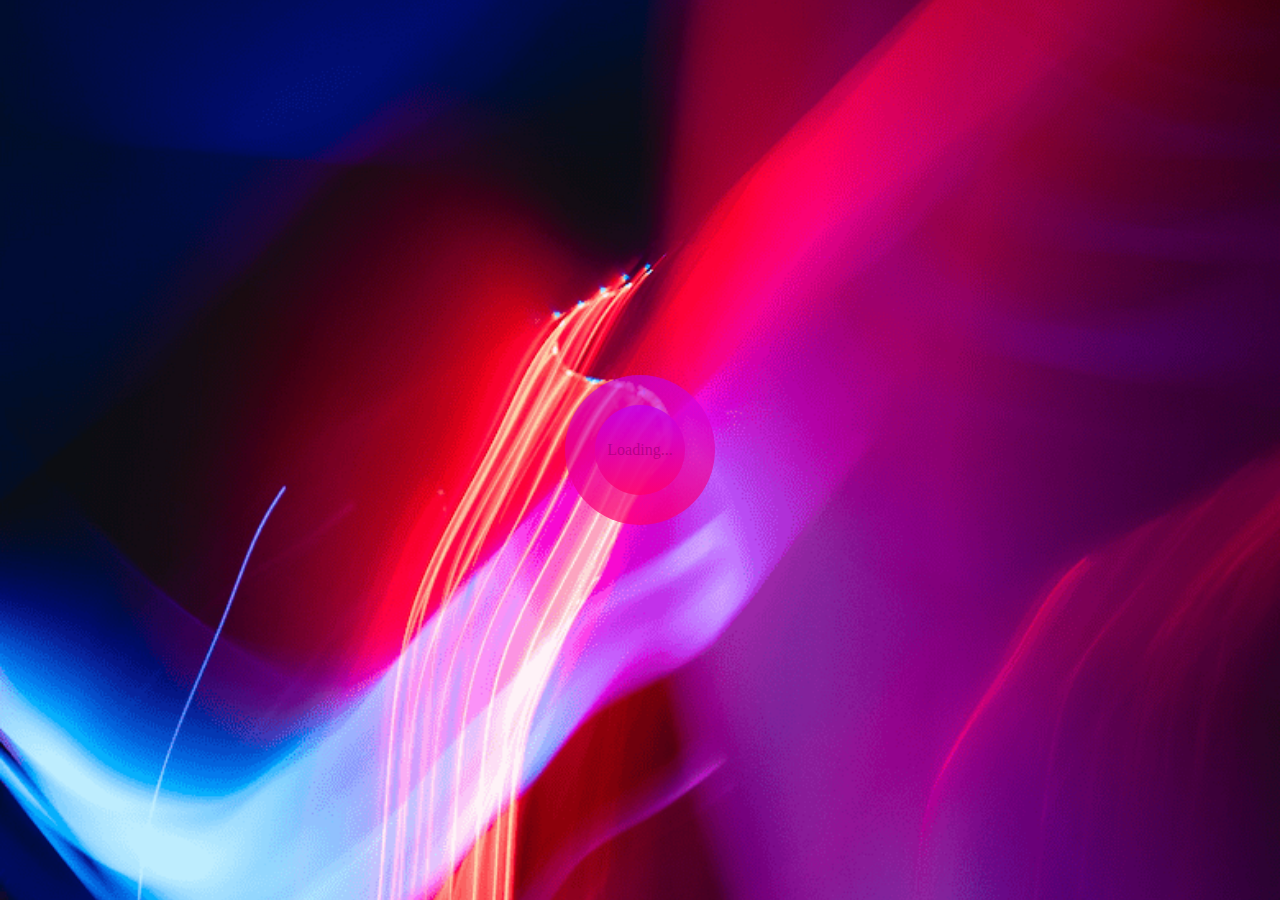
==== home.html @ 489091c6 "create loading mickey animation" ====
<!DOCTYPE html>
<html lang="en">
<head>
    <meta charset="UTF-8">
    <meta http-equiv="X-UA-Compatible" content="IE=edge">
    <meta name="viewport" content="width=device-width, initial-scale=1.0">
    <link rel="stylesheet" href="main.css">
    <title>Easyshift - An easy way to change your day</title>
</head>
<body>

    <div class="loading-mickey-container">
        <div class="loading-cicle loading-cicle1">Loading...
            <div class="loading-cicle loading-cicle2"></div>
            <div class="loading-cicle loading-cicle3"></div>
        </div>
       
    </div>

    <div class="body-page">

        <header class="header-home-page flex-row">
            <h1 class="brand">Easyshift</h1>
            
            <nav class="header-nav">
                <ul class="header-nav-container--flex">
                    <li class="header-nav-item header-nav-item1  header-nav-item--active"><a href="home.html" class="header-nav-link header-nav-link1">Home</a></li>
                    <li class="header-nav-item header-nav-item2"><a href="#" class="header-nav-link header-nav-link2">How it works</a></li>
                    <li class="header-nav-item header-nav-item3"><a href="#" class="header-nav-link header-nav-link3">Contact</a></li>               
                    <li class="header-nav-item header-nav-item4"><a href="#" class="header-nav-link header-nav-link4">My requests</a></li>               
                    <li class="header-nav-item header-nav-item5"><a href="newRequest.html" class="header-nav-link header-nav-link5">New requests</a></li>               
                </ul>
            </nav>

            <div class="menu-container">
                <div class="menu-inner flex-column">
                    <span class="menu-line line1"></span>
                    <span class="menu-line line2"></span>
                </div>
            </div>
        </header>


        <section class="notification-icon-section">
            <div class="notification-icon">
                <svg class="icon"  version="1.1" id="NOTIFICATION" xmlns="http://www.w3.org/2000/svg" xmlns:xlink="http://www.w3.org/1999/xlink" x="0px"
	 y="0px" width="200px" height="200px" viewBox="0 -300 2100 2100" enable-background="new 0 0 1800 1800" xml:space="preserve">
<g>
	<path fill="#ffff" d="M942.432,362.391c28.336,0,78.253,16.538,120.884,52.848c33.173,28.25,72.71,77.44,72.71,151.333
		c0,17.307,14.031,31.336,31.336,31.336c17.312,0,31.336-14.029,31.336-31.336c0-175.203-166.831-266.854-256.266-266.854
		c-17.304,0-31.336,14.028-31.336,31.336C911.096,348.362,925.128,362.391,942.432,362.391z"/>
	<path fill="#ffff" d="M1555.292,1240.33c-11.603-18.885-24.035-39.138-36.538-60.862c-1.408-5.24-4.108-9.945-7.79-13.722
		c-49.513-88.479-97.741-200.637-97.741-344.862c0-339.747-187.438-622.592-438.45-681.168
		c7.458-12.796,11.813-27.633,11.813-43.511c0-47.816-38.768-86.576-86.583-86.576c-47.813,0-86.581,38.759-86.581,86.576
		c0,15.878,4.35,30.715,11.813,43.511c-251.011,58.576-438.455,341.421-438.455,681.168c0,188.204-82.117,321.858-142.074,419.446
		c-47.275,76.945-81.431,132.54-53.413,182.688c34.706,62.133,150.24,84.154,527.356,89.08
		c-11.577,25.247-18.085,53.287-18.085,82.834c0,109.974,89.466,199.439,199.438,199.439c109.971,0,199.432-89.466,199.432-199.439
		c0-29.547-6.505-57.587-18.09-82.834c377.126-4.926,492.65-26.947,527.361-89.08
		C1636.728,1372.87,1602.566,1317.275,1555.292,1240.33z M900.002,1731.698c-75.415,0-136.767-61.352-136.767-136.767
		c0-30.793,10.234-59.236,27.477-82.121c34.47,0.25,70.82,0.385,109.26,0.424c0.021,0,0.039,0,0.061,0
		c38.438-0.039,74.783-0.174,109.26-0.424c17.231,22.885,27.471,51.328,27.471,82.121
		C1036.763,1670.347,975.412,1731.698,900.002,1731.698z M1553.997,1392.455c-5.909,10.575-33.067,30.156-148.601,42.466
		c-80.962,8.635-194.844,13.343-368.712,14.981c-41.952,0.395-87.355,0.612-136.683,0.66c-49.33-0.048-94.734-0.266-136.688-0.66
		c-173.864-1.639-287.75-6.347-368.713-14.981c-115.524-12.31-142.686-31.891-148.596-42.466
		c-10.098-18.081,20.114-67.255,52.102-119.314c10.208-16.613,21.303-34.704,32.686-54.227h131.308
		c17.307,0,31.335-14.029,31.335-31.336c0-17.309-14.029-31.337-31.335-31.337H365.03c44.478-87.962,84.421-199.001,84.421-335.357
		c0-165.03,47.721-321.097,134.371-439.463c84.238-115.071,196.471-182.333,316.179-189.546
		c119.712,7.213,231.939,74.476,316.182,189.546c86.646,118.366,134.367,274.434,134.367,439.463
		c0,136.356,39.939,247.396,84.424,335.357H598.516c-17.308,0-31.336,14.028-31.336,31.337c0,17.307,14.028,31.336,31.336,31.336
		h870.699c11.375,19.522,22.479,37.609,32.683,54.221C1533.88,1325.2,1564.098,1374.374,1553.997,1392.455z"/>
</g>
</svg>
            </div>
        </section>


        <main class="main-home">

            <div class="main-page-home">
              
                <section class="search-bar-section">
                    <p class="search-bar-title">Search</p>
                    
                    <div class="search-bar-container">
                        <form action="#" class="search-form">
                            <input type="date"  name="input-search-bar" id="input-search-bar">
                            <span id="search-btn">🔍</span>
                        </form>
                    </div>
                </section>

                <section class="button-close-watchNotification-container">
                    <div class="button-close-watchNotification">
                        <svg width="24" height="24" fill="none" viewBox="0 0 24 24">
                            <path stroke="#fff" stroke-linecap="round" stroke-linejoin="round" stroke-width="1.5" d="M9.25 4.75L4.75 9L9.25 13.25"></path>
                            <path stroke="#fff" stroke-linecap="round" stroke-linejoin="round" stroke-width="1.5" d="M5.5 9H15.25C17.4591 9 19.25 10.7909 19.25 13V19.25"></path>
                          </svg>
                          
                    </div>
                </section>
                

                <section class="notification-section">
                    <p class="notification-title">Notifications</p>
                    <p class="notification-close-btn">X</p>
                    <div class="notification-container">
                        <div class="notification-inner" id="notification-inner">
                            
                            <!-- here all notification from javascript-->

                        </div>
                    </div>
                </section>

                <section class="info-text-section-noCards" id="info-text-section-noCards">
                    <p class="info-text-noCards">Aucune requete a ete trouvèe 
                        <br> 
                    </p>
                    <button class="info-Btn-noCards-NewRequestlink">
                        <a href="newRequest.html">Create Request</a>
                    </button>
                </section>

                <!------------------------ 
                    REQUEST SECTION
                ------------------------>

                <section class="main-requests">

                    <div class="requests-container">
                        <ul class="request-list">

                            <!---------------------------
                                INITIALIZE CARD
                            ------------------------>

                        </ul>
                    </div>
                </section>

               
            </div>
        </main>
    </div>

<script src="https://ajax.googleapis.com/ajax/libs/jquery/3.6.1/jquery.min.js"></script>
<script src="/Js/menu.js"></script>
<script src="/Js/main.js"></script>
<script src="/Js/notification.js"></script>
<script src="/Js/sendComment.js"></script>
</body>
</html>
---- main.css ----
* {
  box-sizing: border-box;
  margin: 0;
  padding: 0;
}

html {
  background-color: #181818;
  background-image: url(/images/icons/pexels-bruno-thethe-1910236\ \(1\).png);
  background-position: center center;
  background-repeat: no-repeat;
  background-size: cover;
  background-attachment: fixed;
}

.body-page {
  width: 100vw;
  height: 100vh;
  overflow-x: hidden;
}

ul {
  list-style: none;
}

a {
  text-decoration: none;
  color: aliceblue;
}

.flex-row {
  display: flex;
  flex-direction: row;
}

.flex-column {
  display: flex;
  flex-direction: column;
}

.space-between {
  justify-content: space-between;
}

.align-center {
  align-items: center;
}

.loading-mickey-container {
  width: 150px;
  height: 150px;
  position: absolute;
  top: 50%;
  left: 50%;
  z-index: 100;
  transform: translate(-50%, -50%);
  display: none;
}

.loading-cicle1 {
  width: 100%;
  height: 100%;
  border-radius: 50%;
  background-color: rgb(196, 1, 235);
  position: relative;
  background: linear-gradient(rgba(196, 1, 235, 0.637), rgba(255, 0, 106, 0.712));
  z-index: 10;
  display: flex;
  justify-content: center;
  align-items: center;
}

.loading-cicle2 {
  width: 60%;
  height: 60%;
  border-radius: 50%;
  background: linear-gradient(rgba(196, 1, 235, 0.562), rgba(255, 0, 106, 0.541));
  position: absolute;
  top: 50%;
  left: 50%;
  transform: translate(-50%, -50%);
  animation: move2 1s cubic-bezier(0.39, 0.575, 0.565, 1) infinite alternate;
}

.loading-cicle3 {
  width: 60%;
  height: 60%;
  border-radius: 50%;
  background: linear-gradient(rgba(196, 1, 235, 0.562), rgba(255, 0, 106, 0.541));
  position: absolute;
  top: 50%;
  left: 50%;
  transform: translate(-50%, -50%);
  animation: move3 1s cubic-bezier(0.39, 0.575, 0.565, 1) infinite alternate;
}

@keyframes move2 {
  from {
    top: 50%;
    left: 50%;
    filter: hue-rotate(-35deg);
  }
  to {
    top: -10px;
    left: -10px;
    filter: hue-rotate(0deg);
  }
}
@keyframes move3 {
  from {
    top: 50%;
    left: 50%;
    filter: hue-rotate(-35deg);
  }
  to {
    top: -10px;
    left: 160px;
    filter: hue-rotate(0deg);
  }
}
.header-home-page {
  align-items: center;
  justify-content: space-between;
  padding: 10px 30px;
  height: 60px;
  background-color: rgba(0, 0, 0, 0.516);
  -webkit-backdrop-filter: blur(8px);
          backdrop-filter: blur(8px);
  position: sticky;
  top: 0;
  left: 0;
  z-index: 10;
}

.brand {
  color: rgb(7, 61, 240);
}

.header-nav-container--flex {
  display: flex;
  flex-direction: row;
  align-items: center;
  justify-content: center;
  gap: 20px;
  max-width: 100vw;
  overflow: hidden;
}

.header-nav-item--active {
  border-bottom: 2px solid rgb(7, 61, 240);
  padding: 2px;
}

.menu-container {
  height: 35px;
  width: 35px;
  cursor: pointer;
  z-index: 50;
}

.menu-inner {
  z-index: 50;
  width: 35px;
  height: 35px;
  align-items: center;
  justify-content: center;
  gap: 10px;
}

.menu-line {
  width: 100%;
  height: 2px;
  background-color: aliceblue;
  transition: transform 0.3s ease;
}
.menu-line:first-child.toggle-menu {
  transform: rotate(-45deg) translateX(-8px);
}
.menu-line:last-child.toggle-menu {
  transform: rotate(45deg) translateX(-7px);
}

@media screen and (min-width: 769px) {
  .menu-container {
    display: none;
  }
  .login-container {
    height: 70%;
    gap: 20px;
  }
  .form-login-section {
    margin-top: 100px;
  }
}
@media screen and (max-width: 768px) {
  .header-nav {
    width: 100%;
    height: 100vh;
    position: absolute;
    top: 0;
    left: 100%;
    display: flex;
    flex-direction: column;
  }
  .header-nav.toggle-menu {
    left: 0;
    background-color: black;
  }
  .header-nav-container--flex {
    display: flex;
    flex-direction: column;
    width: 100vw;
    height: 100vh;
    background-color: rgb(0, 0, 0);
    display: flex;
    flex-direction: column;
    align-items: center;
    justify-content: center;
    gap: 30px;
  }
  .header-nav-container--flex .header-nav-item {
    padding: 10px;
    font-size: large;
  }
  .notification-section {
    width: 100%;
  }
  .request-item {
    max-width: 250px;
    background-color: rgba(4, 4, 4, 0.234);
    -webkit-backdrop-filter: blur(50px);
            backdrop-filter: blur(50px);
    border-radius: 16px;
    margin-top: 10px;
    flex-shrink: 0;
    min-width: 250px;
    margin-bottom: 20px;
  }
  .text-login-title-section {
    padding-top: 0;
  }
  .notification-section.toggle-notifications {
    width: 100vw;
  }
}
.search-bar-section {
  display: flex;
  flex-direction: column;
  align-items: center;
  justify-content: center;
  gap: 0;
  padding: 10px;
  background-color: rgba(27, 58, 231, 0.158);
  -webkit-backdrop-filter: blur(8px);
          backdrop-filter: blur(8px);
  position: sticky;
  width: 100vw;
  height: 100%;
  top: 50px;
  z-index: 10;
  gap: 7px;
}

.search-bar-container {
  background-color: rgb(255, 255, 255);
}

.search-bar-title {
  text-align: center;
  color: rgb(236, 17, 170);
  font-size: 0.9em;
}

.search-form #input-search-bar {
  -webkit-appearance: none;
     -moz-appearance: none;
          appearance: none;
  border: none;
  padding: 5px;
  width: 150px;
}
.search-form #input-search-bar:focus {
  outline: none;
}

#search-btn {
  margin-right: 10px;
  width: -moz-fit-content;
  width: fit-content;
  height: 100%;
  cursor: pointer;
}

.notification-icon-section {
  position: fixed;
  top: 70px;
  right: 28px;
  width: 40px;
  height: 40px;
  cursor: pointer;
  z-index: 100;
}

.notification-icon {
  width: 100%;
  height: 100%;
  border-radius: 50%;
  display: flex;
  justify-content: center;
  align-items: center;
}
.notification-icon.hasNotification {
  box-shadow: 0 0 20px rgb(255, 72, 0);
  animation: visibility 1s infinite alternate ease;
}
.notification-icon svg {
  width: 100%;
  height: 100%;
  margin-left: 6px;
}
.notification-icon svg path {
  width: 100%;
}

@keyframes visibility {
  from {
    opacity: 0;
  }
  to {
    opacity: 1;
  }
}
.notification-section {
  position: fixed;
  background-color: #1d1c1c;
  top: 0;
  width: 460px;
  z-index: 20;
  left: 100%;
  cursor: pointer;
}
.notification-section.toggle-notifications {
  left: 0%;
  height: 100vh;
}
@media screen and (max-width: 768px) {
  .notification-section.toggle-notifications {
    left: 0%;
    height: 100vh;
    position: absolute;
    width: 100%;
  }
}

.notification-title {
  color: aliceblue;
  padding: 18px;
  float: left;
  font-size: large;
}

.notification-close-btn {
  color: aliceblue;
  text-align: end;
  padding-right: 20px;
  float: right;
  margin-top: 13px;
  cursor: pointer;
  font-size: 1.5em;
  font-weight: 900;
  font-style: normal;
  font-family: "Trebuchet MS", "Lucida Sans Unicode", "Lucida Grande", "Lucida Sans", Arial, sans-serif;
}

.notification-container {
  background-color: rgba(66, 66, 66, 0.637);
  height: -moz-fit-content;
  height: fit-content;
  margin-top: 60px;
  overflow-x: hidden;
}

.notification-inner {
  overflow-x: hidden;
  height: 100vh;
}

figure.notification-card {
  color: aliceblue;
  display: flex;
  flex-direction: row;
  align-items: center;
  justify-content: space-between;
  gap: none;
  border-top: 2px solid white;
  padding-top: 18px;
  padding-bottom: 15px;
  padding-left: 10px;
  padding-right: 10px;
}

.notification-first-letter {
  border-radius: 50%;
  flex-shrink: 0;
  border: 2px solid rgb(7, 61, 240);
  width: 30px;
  height: 30px;
  display: flex;
  flex-direction: row;
  align-items: center;
  justify-content: center;
  gap: none;
  text-transform: capitalize;
}

figcaption.notification-body {
  padding: 0 10px;
  text-align: center;
}
figcaption.notification-body::first-letter {
  text-transform: capitalize;
}

.delete-notification {
  width: 30px;
  height: 30px;
  display: flex;
  flex-direction: row;
  align-items: center;
  justify-content: center;
  gap: none;
  border-radius: 8px;
  font-weight: 900;
  font-style: normal;
  cursor: pointer;
  background-image: url(/images/icons/trash.webp);
  background-repeat: no-repeat;
  background-size: 100%;
  background-position: center center;
}

.button-close-watchNotification-container {
  width: 100vw;
  height: 40px;
  display: flex;
  justify-content: flex-start;
  padding-left: 50px;
  margin-top: 12px;
  display: none;
}

.button-close-watchNotification {
  width: 40px;
  height: inherit;
  background-color: rgb(0, 104, 196);
  cursor: pointer;
  border-radius: 50%;
  display: flex;
  justify-content: center;
  align-items: center;
}
.button-close-watchNotification svg {
  width: 100%;
  height: 80%;
}

.dateNotification {
  color: rgb(19, 19, 19);
  margin-left: 10px;
  font-size: 12px;
}

#info-text-section-noCards {
  text-align: center;
  margin-top: 100px;
  display: none;
}

.info-text-noCards {
  margin-bottom: 50px;
  color: aliceblue;
}

.info-Btn-noCards-NewRequestlink {
  background-color: rgb(7, 61, 240);
  padding: 10px;
  border-radius: 8px;
  -webkit-appearance: none;
     -moz-appearance: none;
          appearance: none;
}
.info-Btn-noCards-NewRequestlink a {
  font-weight: bold;
}

main.toggle-menu {
  display: none;
}

.main-requests {
  width: 100vw;
  margin: auto;
  padding-top: 50px;
  z-index: 0;
}

.request-list {
  display: flex;
  flex-direction: column-reverse;
  align-items: center;
  justify-content: center;
  gap: 40px;
}
.request-list::-webkit-scrollbar {
  display: none;
}

.request-item {
  max-width: 300px;
  background-color: rgba(4, 4, 4, 0.234);
  -webkit-backdrop-filter: blur(50px);
          backdrop-filter: blur(50px);
  border-radius: 16px;
  margin-top: 40px;
  flex-shrink: 0;
  min-width: 280px;
  margin-bottom: 20px;
  z-index: 0;
}
.request-item.toggleLockCard {
  box-shadow: 0 0 10px rgb(255, 208, 0);
}

article.request-card-container {
  width: 85%;
  border-radius: 16px;
  margin: auto;
  color: whitesmoke;
}

.card-header {
  align-items: center;
  margin-bottom: 20px;
  padding: 10px;
}

.card-first-letter {
  border: 2px solid rgb(7, 61, 240);
  width: 40px;
  height: 40px;
  display: flex;
  flex-direction: row;
  align-items: center;
  justify-content: center;
  gap: none;
  font-size: 20px;
  border-radius: 50%;
  flex-shrink: 0;
  background-color: #181818;
  text-transform: uppercase;
}

.card-username {
  font-size: 1.2em;
  text-align: center;
  width: 100%;
  text-transform: capitalize;
}

.delete-icon {
  width: 30px;
  height: 30px;
  flex-shrink: 0;
  display: flex;
  flex-direction: row;
  align-items: center;
  justify-content: center;
  gap: none;
  font-size: 3em;
  cursor: pointer;
  background-image: url(/images/icons/trash.webp);
  background-repeat: no-repeat;
  background-size: 100%;
  background-position: center center;
}

.card-main-down {
  margin-top: 10px;
  margin-bottom: 20px;
}

.card-form-comment {
  background-color: white;
  padding: 5px 0px;
  display: flex;
  align-items: center;
  justify-content: space-between;
  border-radius: 8px;
}

#card-input-comment {
  -webkit-appearance: none;
     -moz-appearance: none;
          appearance: none;
  border-color: none;
  border: 0px;
  text-indent: 5px;
}
#card-input-comment:focus {
  border: none;
  border-color: none;
  -webkit-appearance: none;
     -moz-appearance: none;
          appearance: none;
  outline: none;
}

.card-input-comments-btn-send {
  /* background: blanchedalmond; */
  cursor: pointer;
  /* padding-right: 10px; */
  /* font-size: 1.3em; */
  width: 28px;
  height: 28px;
  /* height: 10px; */
  margin-right: 10px;
  fill: rgb(7, 61, 240);
  background-image: url(/images/icons/paper-plane-regular.svg);
  background-repeat: no-repeat;
  background-size: 100%;
  background-position: center center;
}

.comment-lenght-info {
  padding-top: 5px;
  margin-left: 5px;
  font-size: 12px;
}

.card-comments-container {
  font-size: 1.4em;
}

.card-icon-comments {
  cursor: pointer;
  margin-bottom: 10px;
  text-align: right;
}

.comment-text-section {
  height: -moz-fit-content;
  height: fit-content;
  width: 100%;
  display: none;
}
.comment-text-section.toggleComments {
  display: block;
}

.comment-list {
  width: 100%;
  padding-top: 20px;
}

.comment-item {
  display: flex;
  flex-direction: column;
  align-items: flex-start;
  width: 100%;
  background-color: rgba(134, 134, 134, 0.185);
  padding: 10px 7px;
  -webkit-backdrop-filter: blur(10px);
          backdrop-filter: blur(10px);
}
.comment-item:nth-child(odd) {
  background-color: rgba(189, 186, 186, 0.192);
}
.comment-item.comment-blocked {
  box-shadow: inset 0 0 100px rgb(255, 208, 0);
}

.comment-header-section {
  width: 100%;
  display: flex;
  flex-direction: row;
  justify-content: space-between;
  font-size: 1.1em;
  align-items: center;
  padding: 10px 10px;
}

.comment-header-left {
  display: flex;
  gap: 15px;
}

.comment-first-letter {
  border-radius: 50%;
  border: 2px solid rgb(214, 214, 214);
  width: 30px;
  height: 30px;
  display: flex;
  flex-direction: row;
  align-items: center;
  justify-content: center;
  gap: none;
  color: aliceblue;
  text-transform: uppercase;
}

.comment-username {
  display: flex;
  flex-direction: row;
  align-items: center;
  justify-content: center;
  gap: none;
  color: rgb(255, 255, 255);
  text-transform: capitalize;
}

.comment-blockBtn {
  font-size: 1.4em;
  cursor: pointer;
  opacity: 0.5;
}
.comment-blockBtn.toggleLockBtn {
  opacity: 1;
  box-shadow: 0 0 10px rgb(255, 208, 0), inset 0 0 100px rgb(19, 19, 17);
}

.comment-body-section {
  margin: auto;
  color: rgba(219, 218, 218, 0.884);
  text-align: center;
  width: 100%;
  padding: 2px;
  display: flex;
  flex-direction: row;
  align-items: center;
  justify-content: center;
  gap: none;
}

.newRequest-title-container {
  text-align: center;
  padding-top: 15px;
  color: aliceblue;
  font-size: 0.8em;
}

.form-section {
  width: 100vw;
  height: -moz-fit-content;
  height: fit-content;
  padding-top: 20px;
}

.inner-form-section {
  width: 80%;
  height: 80%;
  display: flex;
  align-items: center;
  margin: auto;
}

form#form-newRequest {
  width: 100%;
  display: flex;
  flex-direction: column;
}

.inputs-container-form-newRequest {
  width: 100%;
  flex-wrap: wrap;
  display: flex;
  flex-direction: column;
  align-items: center;
}

#form-submit {
  padding: 10px;
  border-radius: 8px;
  -webkit-appearance: none;
     -moz-appearance: none;
          appearance: none;
  outline: none;
  border: 1px solid white;
  background-color: #04248d;
  color: aliceblue;
  width: 200px;
  margin: auto;
  margin-top: 60px;
  font-weight: 900;
  cursor: pointer;
}

.form-inputs-container {
  margin: auto;
  width: 40%;
  flex-wrap: wrap;
  display: flex;
  flex-direction: column;
  align-items: center;
  justify-content: left;
  min-width: 300px;
  gap: 10px;
  margin: auto;
  text-align: left;
  max-width: 800px;
}
.form-inputs-container input {
  width: 70%;
  min-width: 300px;
  max-width: 600px;
  height: 35px;
  border-radius: 8px;
  text-indent: 10px;
  -webkit-appearance: none;
     -moz-appearance: none;
          appearance: none;
  border: none;
  outline: none;
  margin-bottom: 40px;
}
.form-inputs-container label {
  width: 70%;
  min-width: 300px;
  max-width: 600px;
  color: aliceblue;
  align-self: left;
}

@media screen and (max-width: 374px) {
  .newRequest-title-container {
    text-align: center;
    padding-top: 15px;
    color: aliceblue;
    font-size: 0.8em;
  }
  .form-section {
    width: 50vw;
    height: -moz-fit-content;
    height: fit-content;
    padding-top: 20px;
  }
  .inner-form-section {
    width: 80%;
    height: 80%;
    display: flex;
    align-items: center;
    margin: auto;
  }
  form#form-newRequest {
    width: 100vw;
    display: flex;
    flex-direction: column;
  }
  .inputs-container-form-newRequest {
    width: 80%;
    flex-wrap: wrap;
    display: flex;
    flex-direction: column;
    align-items: center;
  }
  #form-submit {
    padding: 10px;
    border-radius: 8px;
    -webkit-appearance: none;
       -moz-appearance: none;
            appearance: none;
    outline: none;
    border: 1px solid white;
    background-color: #04248d;
    color: aliceblue;
    width: 200px;
    margin: auto;
    margin-top: 0px;
    font-weight: 900;
    cursor: pointer;
  }
  .form-inputs-container {
    margin: auto;
    width: 40%;
    flex-wrap: wrap;
    display: flex;
    flex-direction: column;
    align-items: center;
    justify-content: left;
    min-width: 300px;
    gap: 2px;
    margin: auto;
    text-align: left;
    max-width: 800px;
  }
  .form-inputs-container input {
    width: 50%;
    min-width: 280px;
    max-width: 600px;
    height: 35px;
    border-radius: 8px;
    text-indent: 10px;
    -webkit-appearance: none;
       -moz-appearance: none;
            appearance: none;
    border: none;
    outline: none;
    margin-bottom: 40px;
  }
  .form-inputs-container label {
    width: 70%;
    min-width: 300px;
    max-width: 600px;
    color: aliceblue;
    align-self: left;
  }
}
.body-page-login {
  width: 100vw;
  height: 100vh;
}

.login-container {
  width: 100%;
  display: flex;
  flex-direction: column;
  align-items: center;
  justify-content: space-evenly;
  height: 100%;
}

.text-login-title-section {
  width: 100%;
  padding-top: 20px;
}
.text-login-title-section figure {
  font-size: calc(17px + 0.7vw);
}

.login-section {
  width: 100%;
  display: flex;
  flex-direction: column;
  align-items: center;
  justify-content: center;
  gap: 10px;
  flex-wrap: wrap;
}
.login-section figure {
  display: flex;
  flex-direction: column;
  align-items: center;
  justify-content: center;
  gap: 30px;
  color: aliceblue;
}

.brand-title {
  color: #315ff9;
}

figcaption.brand-caption {
  border-bottom: 2px solid rgb(7, 61, 240);
  padding-bottom: 10px;
}

.login-form-title {
  font-size: calc(15px + 1vw);
  color: aliceblue;
}

#form-login {
  border: 1px solid white;
  padding: 20px;
  background-color: cornflowerblue;
  display: flex;
  flex-direction: column;
  align-items: center;
  justify-content: center;
  gap: 10px;
}
#form-login input {
  min-width: 250px;
  height: 35px;
  border-radius: 8px;
  margin-bottom: 18px;
}
#form-login input.input-submit-login {
  min-width: 220px;
  background-color: rgb(7, 61, 240);
  color: aliceblue;
  font-weight: 900;
}
#form-login input:not(.input-submit-login) {
  text-indent: 10px;
}
#form-login p.text-redirect-to-login {
  font-size: 1.5em;
  color: aliceblue;
}
#form-login p.text-redirect-to-login a {
  color: #faf763;
  text-decoration: underline;
}
#form-login label {
  text-align: center;
  color: red;
  display: none;
}
#form-login label.inputError {
  display: block;
}

.help-login {
  background-color: rgba(100, 148, 237, 0.219);
  position: absolute;
  right: 20px;
  top: 20px;
  padding: 5px;
  border: 1px solid rgba(255, 255, 255, 0.5);
}/*# sourceMappingURL=main.css.map */
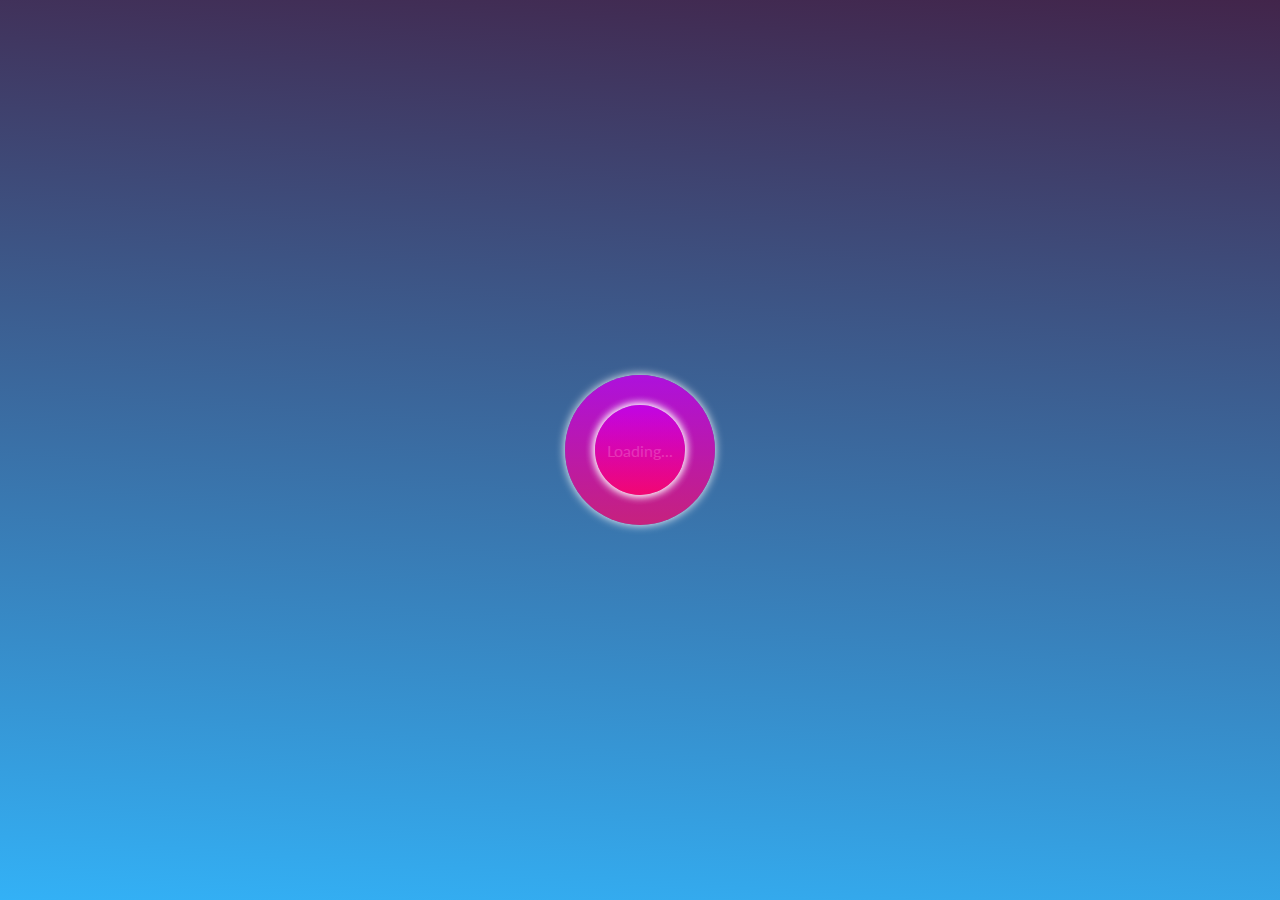
==== commit d4011169: "finish easyshift : nedd to check all texts" ====
--- a/home.html
+++ b/home.html
@@ -25,8 +25,8 @@
             <nav class="header-nav">
                 <ul class="header-nav-container--flex">
                     <li class="header-nav-item header-nav-item1  header-nav-item--active"><a href="home.html" class="header-nav-link header-nav-link1">Home</a></li>
-                    <li class="header-nav-item header-nav-item2"><a href="#" class="header-nav-link header-nav-link2">How it works</a></li>
-                    <li class="header-nav-item header-nav-item3"><a href="#" class="header-nav-link header-nav-link3">Contact</a></li>               
+                    <li class="header-nav-item header-nav-item2"><a href="HowItWorks.html" class="header-nav-link header-nav-link2">How it works</a></li>
+                    <li class="header-nav-item header-nav-item3"><a href="mailto:formante.marco@gmail.com" class="header-nav-link header-nav-link3">Contact</a></li>               
                     <li class="header-nav-item header-nav-item4"><a href="#" class="header-nav-link header-nav-link4">My requests</a></li>               
                     <li class="header-nav-item header-nav-item5"><a href="newRequest.html" class="header-nav-link header-nav-link5">New requests</a></li>               
                 </ul>
@@ -147,6 +147,6 @@
 <script src="/Js/menu.js"></script>
 <script src="/Js/main.js"></script>
 <script src="/Js/notification.js"></script>
-<script src="/Js/sendComment.js"></script>
+
 </body>
 </html>--- a/main.css
+++ b/main.css
@@ -1,3 +1,4 @@
+@import url("https://fonts.googleapis.com/css2?family=Lato:ital,wght@0,300;0,400;0,700;0,900;1,300;1,400;1,700;1,900&display=swap");
 * {
   box-sizing: border-box;
   margin: 0;
@@ -5,17 +6,16 @@
 }
 
 html {
-  background-color: #181818;
-  background-image: url(/images/icons/pexels-bruno-thethe-1910236\ \(1\).png);
-  background-position: center center;
-  background-repeat: no-repeat;
-  background-size: cover;
-  background-attachment: fixed;
+  background: linear-gradient(4deg, rgb(51, 177, 246), rgb(66, 37, 75)) no-repeat fixed;
+  overflow-x: hidden;
+  font-family: Lato, Arial, "Times New Roman", Times, serif, Helvetica, sans-serif;
+  max-width: 100vw;
+  scroll-behavior: smooth;
 }
 
 .body-page {
   width: 100vw;
-  height: 100vh;
+  min-height: 100vh;
   overflow-x: hidden;
 }
 
@@ -23,7 +23,7 @@
   list-style: none;
 }
 
-a {
+a:not(.explication-list a) {
   text-decoration: none;
   color: aliceblue;
 }
@@ -55,6 +55,11 @@
   z-index: 100;
   transform: translate(-50%, -50%);
   display: none;
+  color: aliceblue;
+}
+
+.loading-cicle {
+  box-shadow: 0 0 10px white;
 }
 
 .loading-cicle1 {
@@ -63,7 +68,7 @@
   border-radius: 50%;
   background-color: rgb(196, 1, 235);
   position: relative;
-  background: linear-gradient(rgba(196, 1, 235, 0.637), rgba(255, 0, 106, 0.712));
+  background: linear-gradient(rgba(196, 1, 235, 0.837), rgba(255, 0, 106, 0.712));
   z-index: 10;
   display: flex;
   justify-content: center;
@@ -126,14 +131,13 @@
   background-color: rgba(0, 0, 0, 0.516);
   -webkit-backdrop-filter: blur(8px);
           backdrop-filter: blur(8px);
-  position: sticky;
   top: 0;
   left: 0;
   z-index: 10;
 }
 
 .brand {
-  color: rgb(7, 61, 240);
+  color: rgb(240, 7, 135);
 }
 
 .header-nav-container--flex {
@@ -147,7 +151,7 @@
 }
 
 .header-nav-item--active {
-  border-bottom: 2px solid rgb(7, 61, 240);
+  border-bottom: 2px solid rgb(240, 7, 135);
   padding: 2px;
 }
 
@@ -253,7 +257,6 @@
   background-color: rgba(27, 58, 231, 0.158);
   -webkit-backdrop-filter: blur(8px);
           backdrop-filter: blur(8px);
-  position: sticky;
   width: 100vw;
   height: 100%;
   top: 50px;
@@ -267,7 +270,7 @@
 
 .search-bar-title {
   text-align: center;
-  color: rgb(236, 17, 170);
+  color: rgb(255, 255, 255);
   font-size: 0.9em;
 }
 
@@ -293,12 +296,17 @@
 
 .notification-icon-section {
   position: fixed;
-  top: 70px;
-  right: 28px;
+  bottom: 60px;
+  right: 10px;
   width: 40px;
   height: 40px;
   cursor: pointer;
   z-index: 100;
+}
+@media screen and (min-width: 769px) {
+  .notification-icon-section {
+    right: 30px;
+  }
 }
 
 .notification-icon {
@@ -346,7 +354,6 @@
 @media screen and (max-width: 768px) {
   .notification-section.toggle-notifications {
     left: 0%;
-    height: 100vh;
     position: absolute;
     width: 100%;
   }
@@ -382,7 +389,8 @@
 
 .notification-inner {
   overflow-x: hidden;
-  height: 100vh;
+  height: -moz-fit-content;
+  height: fit-content;
 }
 
 figure.notification-card {
@@ -397,12 +405,13 @@
   padding-bottom: 15px;
   padding-left: 10px;
   padding-right: 10px;
+  background-color: rgb(66, 66, 66);
 }
 
 .notification-first-letter {
   border-radius: 50%;
   flex-shrink: 0;
-  border: 2px solid rgb(7, 61, 240);
+  border: 2px solid rgb(240, 7, 135);
   width: 30px;
   height: 30px;
   display: flex;
@@ -465,9 +474,10 @@
 }
 
 .dateNotification {
-  color: rgb(19, 19, 19);
-  margin-left: 10px;
+  color: dodgerblue;
+  padding-left: 10px;
   font-size: 12px;
+  background-color: rgb(66, 66, 66);
 }
 
 #info-text-section-noCards {
@@ -482,7 +492,7 @@
 }
 
 .info-Btn-noCards-NewRequestlink {
-  background-color: rgb(7, 61, 240);
+  background-color: rgb(240, 7, 135);
   padding: 10px;
   border-radius: 8px;
   -webkit-appearance: none;
@@ -499,43 +509,43 @@
 
 .main-requests {
   width: 100vw;
+  z-index: 0;
+}
+
+.request-list {
+  display: block;
+  width: 100%;
   margin: auto;
-  padding-top: 50px;
-  z-index: 0;
-}
-
-.request-list {
-  display: flex;
-  flex-direction: column-reverse;
-  align-items: center;
-  justify-content: center;
-  gap: 40px;
 }
 .request-list::-webkit-scrollbar {
   display: none;
 }
 
 .request-item {
-  max-width: 300px;
+  max-width: 280px;
   background-color: rgba(4, 4, 4, 0.234);
   -webkit-backdrop-filter: blur(50px);
           backdrop-filter: blur(50px);
   border-radius: 16px;
-  margin-top: 40px;
   flex-shrink: 0;
-  min-width: 280px;
-  margin-bottom: 20px;
+  min-width: 200px;
   z-index: 0;
+  margin: 40px auto;
 }
 .request-item.toggleLockCard {
   box-shadow: 0 0 10px rgb(255, 208, 0);
+}
+@media screen and (max-width: 479px) {
+  .request-item {
+    max-width: 240px;
+  }
 }
 
 article.request-card-container {
   width: 85%;
   border-radius: 16px;
   margin: auto;
-  color: whitesmoke;
+  color: rgb(255, 255, 255);
 }
 
 .card-header {
@@ -545,7 +555,7 @@
 }
 
 .card-first-letter {
-  border: 2px solid rgb(7, 61, 240);
+  border: 2px solid rgb(240, 7, 135);
   width: 40px;
   height: 40px;
   display: flex;
@@ -565,6 +575,10 @@
   text-align: center;
   width: 100%;
   text-transform: capitalize;
+}
+
+.card-date, .card-shift, .card-main-request, .comment-lenght-info {
+  color: rgba(240, 248, 255, 0.76);
 }
 
 .delete-icon {
@@ -605,6 +619,7 @@
   border-color: none;
   border: 0px;
   text-indent: 5px;
+  width: 70%;
 }
 #card-input-comment:focus {
   border: none;
@@ -616,18 +631,15 @@
 }
 
 .card-input-comments-btn-send {
-  /* background: blanchedalmond; */
-  cursor: pointer;
-  /* padding-right: 10px; */
-  /* font-size: 1.3em; */
-  width: 28px;
-  height: 28px;
-  /* height: 10px; */
+  cursor: pointer;
+  font-size: 1.3em;
+  width: 40px;
+  height: 25px;
+  min-width: 30px;
   margin-right: 10px;
-  fill: rgb(7, 61, 240);
+  fill: rgb(240, 7, 135);
   background-image: url(/images/icons/paper-plane-regular.svg);
   background-repeat: no-repeat;
-  background-size: 100%;
   background-position: center center;
 }
 
@@ -731,7 +743,7 @@
 .comment-body-section {
   margin: auto;
   color: rgba(219, 218, 218, 0.884);
-  text-align: center;
+  text-align: left;
   width: 100%;
   padding: 2px;
   display: flex;
@@ -739,6 +751,14 @@
   align-items: center;
   justify-content: center;
   gap: none;
+  word-break: normal;
+}
+
+.date-comment {
+  font-size: 12px;
+  letter-spacing: 1.2px;
+  margin-top: 4px;
+  color: dodgerblue;
 }
 
 .newRequest-title-container {
@@ -785,7 +805,7 @@
           appearance: none;
   outline: none;
   border: 1px solid white;
-  background-color: #04248d;
+  background-color: #8d044f;
   color: aliceblue;
   width: 200px;
   margin: auto;
@@ -870,7 +890,7 @@
             appearance: none;
     outline: none;
     border: 1px solid white;
-    background-color: #04248d;
+    background-color: #8d044f;
     color: aliceblue;
     width: 200px;
     margin: auto;
@@ -952,14 +972,16 @@
   justify-content: center;
   gap: 30px;
   color: aliceblue;
+  letter-spacing: 1.25px;
 }
 
 .brand-title {
-  color: #315ff9;
+  color: #f9319f;
+  letter-spacing: 10px;
 }
 
 figcaption.brand-caption {
-  border-bottom: 2px solid rgb(7, 61, 240);
+  border-bottom: 2px solid rgb(240, 7, 135);
   padding-bottom: 10px;
 }
 
@@ -971,12 +993,13 @@
 #form-login {
   border: 1px solid white;
   padding: 20px;
-  background-color: cornflowerblue;
+  background-color: rgba(128, 7, 77, 0.342);
   display: flex;
   flex-direction: column;
   align-items: center;
   justify-content: center;
   gap: 10px;
+  border-radius: 18px;
 }
 #form-login input {
   min-width: 250px;
@@ -986,7 +1009,7 @@
 }
 #form-login input.input-submit-login {
   min-width: 220px;
-  background-color: rgb(7, 61, 240);
+  background-color: rgb(240, 7, 135);
   color: aliceblue;
   font-weight: 900;
 }
@@ -998,7 +1021,7 @@
   color: aliceblue;
 }
 #form-login p.text-redirect-to-login a {
-  color: #faf763;
+  color: #ffd104;
   text-decoration: underline;
 }
 #form-login label {
@@ -1010,11 +1033,168 @@
   display: block;
 }
 
-.help-login {
+.help-login-btn {
   background-color: rgba(100, 148, 237, 0.219);
   position: absolute;
   right: 20px;
   top: 20px;
   padding: 5px;
   border: 1px solid rgba(255, 255, 255, 0.5);
+  border-radius: 8px;
+  color: aliceblue;
+  cursor: pointer;
+}
+
+.help-page-section {
+  width: 100vw;
+  height: 100vh;
+  position: absolute;
+  background: linear-gradient(4deg, rgb(51, 177, 246), rgb(114, 30, 86)) no-repeat fixed;
+  display: none;
+}
+.help-page-section.toggle-visibility {
+  display: block;
+}
+
+.help-inner {
+  width: 100vw;
+  height: 100vh;
+}
+
+.help-header {
+  padding: 15px 15px;
+}
+
+.close-help-button {
+  float: right;
+  font-size: 25px;
+  padding: 5px 10px;
+  margin-right: 5px;
+  -webkit-appearance: none;
+     -moz-appearance: none;
+          appearance: none;
+  border-radius: 4px;
+  color: aliceblue;
+  background-color: rgb(240, 7, 135);
+  border: 0;
+  font-weight: 600;
+  cursor: pointer;
+}
+.close-help-button:active {
+  background-color: #580433;
+}
+
+.help-title {
+  letter-spacing: 10px;
+  font-size: 30px;
+  color: aliceblue;
+  float: left;
+  font-weight: 900;
+}
+
+.help-list-title {
+  text-align: center;
+  color: rgba(240, 248, 255, 0.568);
+  clear: both;
+  padding-top: 50px;
+}
+
+.help-list {
+  height: 60vh;
+  display: flex;
+  flex-direction: column;
+  gap: 10vh;
+  align-items: center;
+  justify-content: center;
+}
+.help-list li {
+  width: 240px;
+  height: 40px;
+}
+.help-list li button {
+  -webkit-appearance: none;
+     -moz-appearance: none;
+          appearance: none;
+  border-radius: 18px;
+  width: 100%;
+  height: 100%;
+  text-transform: uppercase;
+  background: linear-gradient(40deg, rgba(51, 178, 246, 0.151), rgba(161, 23, 99, 0.575)) no-repeat;
+  color: rgb(255, 255, 255);
+  font-weight: bold;
+  border: 1px solid rgb(255, 255, 255);
+  cursor: pointer;
+}
+.help-list li button:active {
+  background-color: #ff048e;
+}
+
+footer.help-footer {
+  position: absolute;
+  bottom: 2px;
+  left: 10px;
+}
+
+.header-how, .section-how, .explication-list {
+  padding: 10px;
+}
+
+.white-text, .article-header-heading {
+  color: rgb(255, 255, 255);
+}
+
+.light-grey-text, .article-body-text {
+  color: rgba(240, 248, 255, 0.829);
+}
+
+.medium-text {
+  font-size: medium;
+}
+
+.warning-text {
+  color: rgb(240, 7, 135);
+}
+
+.padding-top {
+  padding-top: 10px;
+}
+
+.article-header {
+  padding-top: 20px;
+}
+
+.header-caption {
+  font-size: 90%;
+}
+
+.explication-list--item {
+  color: rgba(255, 255, 255, 0.753);
+}
+.explication-list--item a {
+  color: rgb(236, 221, 12);
+  text-decoration: none;
+}
+
+.article-header-heading {
+  text-align: justify;
+}
+
+.close-btn-how {
+  float: right;
+  width: 30px;
+  height: 30px;
+  -webkit-appearance: none;
+     -moz-appearance: none;
+          appearance: none;
+  border: 1px solid black;
+  border-radius: 6px;
+  cursor: pointer;
+}
+
+.article-body-text {
+  letter-spacing: 0.8px;
+}
+
+.copyright-how {
+  padding-left: 10px;
 }/*# sourceMappingURL=main.css.map */